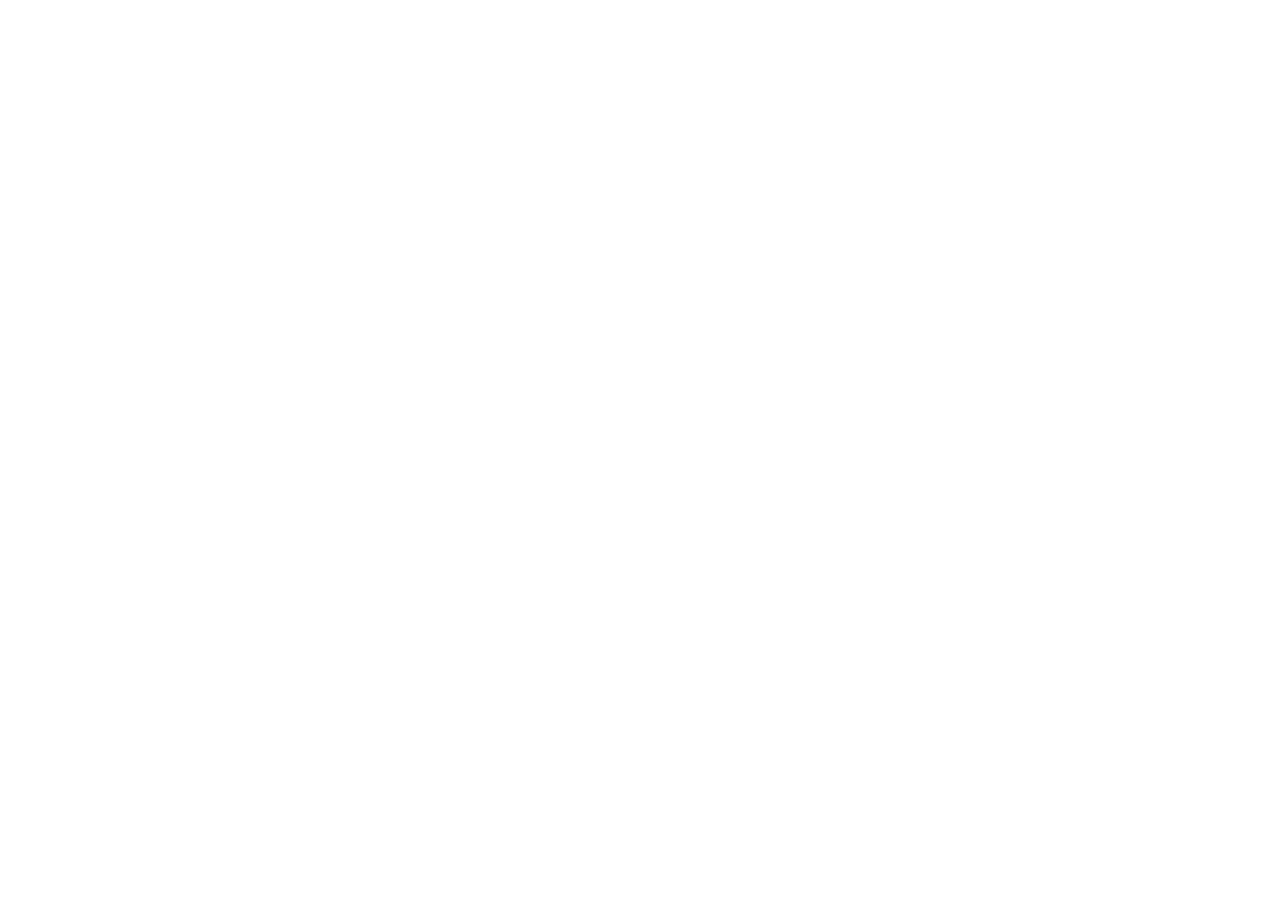
==== index.html @ 2e83643f "Add index.html" ====
<!DOCTYPE html>
<html lang="en">
    <head>
        <meta charset="UTF-8">
        <meta name="viewport" content="width=device-width, initial-scale=1.0">
        <title>Recipes - Home</title>
    </head>
    <body>

    </body>
</html>
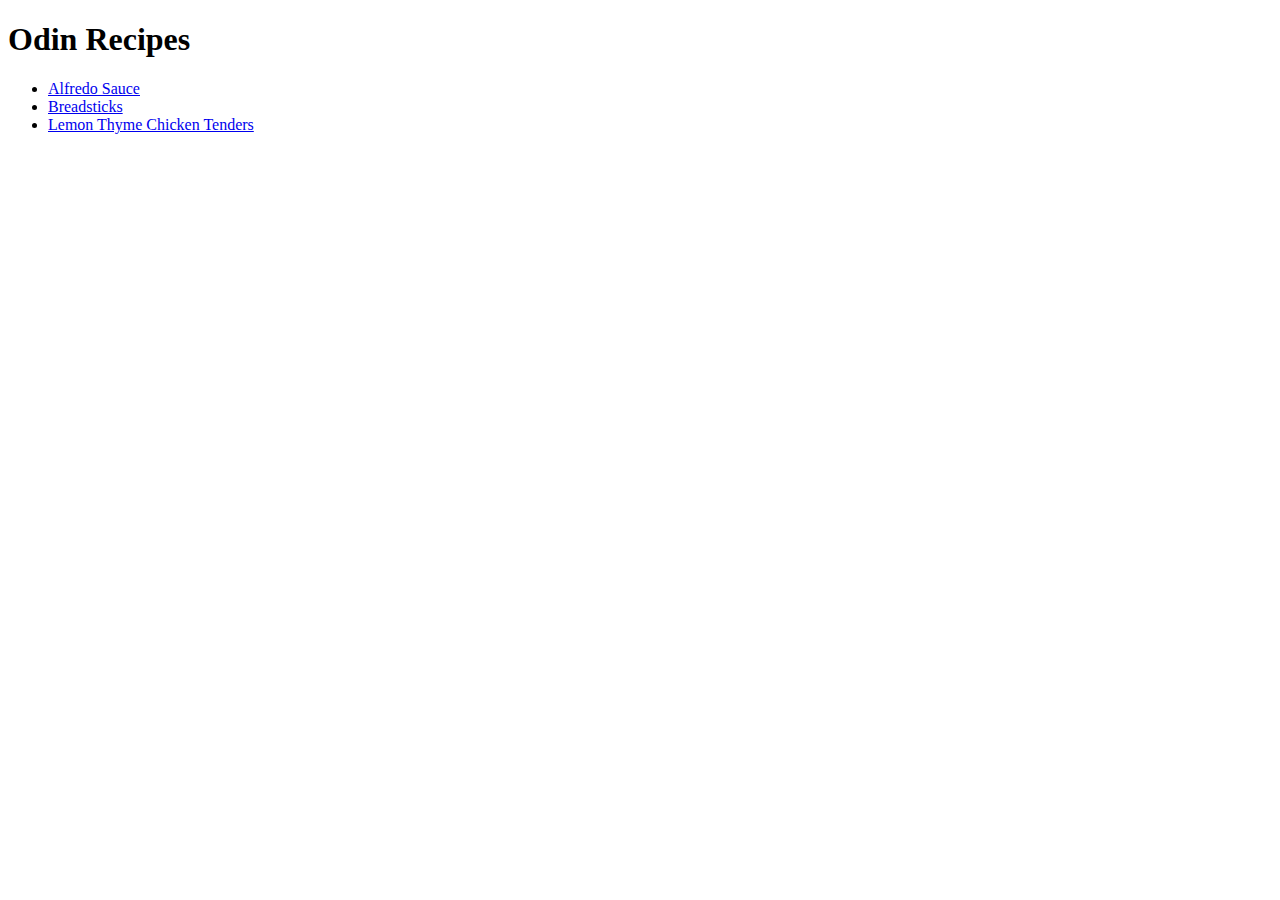
==== commit d010e19e: "Add list of links to recipes on index.html" ====
--- a/index.html
+++ b/index.html
@@ -6,6 +6,11 @@
         <title>Recipes - Home</title>
     </head>
     <body>
-
+        <h1>Odin Recipes</h1>
+        <ul>
+            <li><a href="./recipes/alfredo-sauce.html">Alfredo Sauce</a></li>
+            <li><a href="./recipes/breadsticks.html">Breadsticks</a></li>
+            <li><a href="./recipes/thyme-tenders.html">Lemon Thyme Chicken Tenders</a></li>
+        </ul>
     </body>
 </html>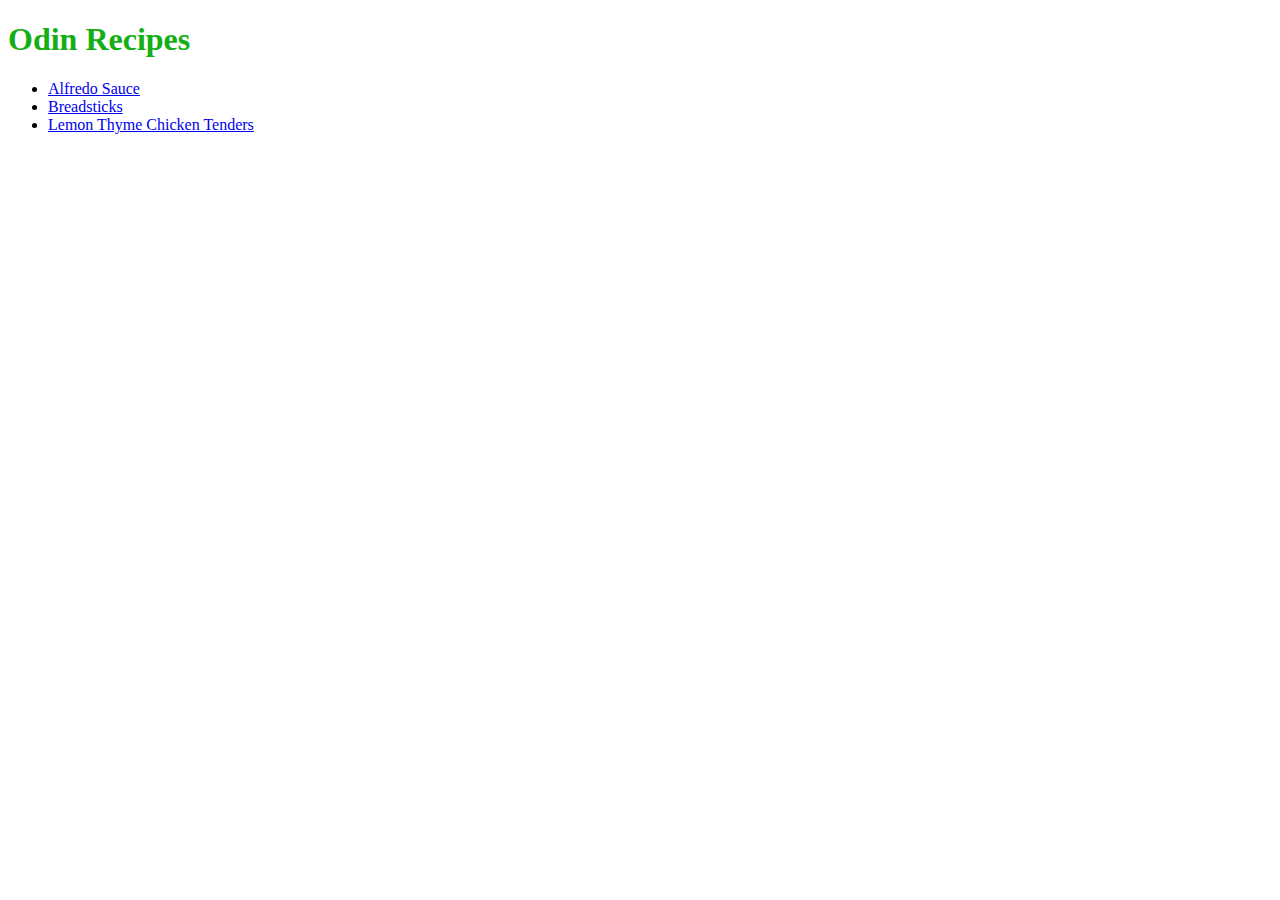
==== commit c6d48c80: "feat: Add class to adjust heading color" ====
--- a/index.html
+++ b/index.html
@@ -4,9 +4,10 @@
         <meta charset="UTF-8">
         <meta name="viewport" content="width=device-width, initial-scale=1.0">
         <title>Recipes - Home</title>
+        <link rel="stylesheet" href="styles.css">
     </head>
     <body>
-        <h1>Odin Recipes</h1>
+        <h1 class="adjust-color">Odin Recipes</h1>
         <ul>
             <li><a href="./recipes/alfredo-sauce.html">Alfredo Sauce</a></li>
             <li><a href="./recipes/breadsticks.html">Breadsticks</a></li>
--- a/styles.css
+++ b/styles.css
@@ -0,0 +1,3 @@
+.adjust-color {
+    color: rgb(20, 175, 20);
+}